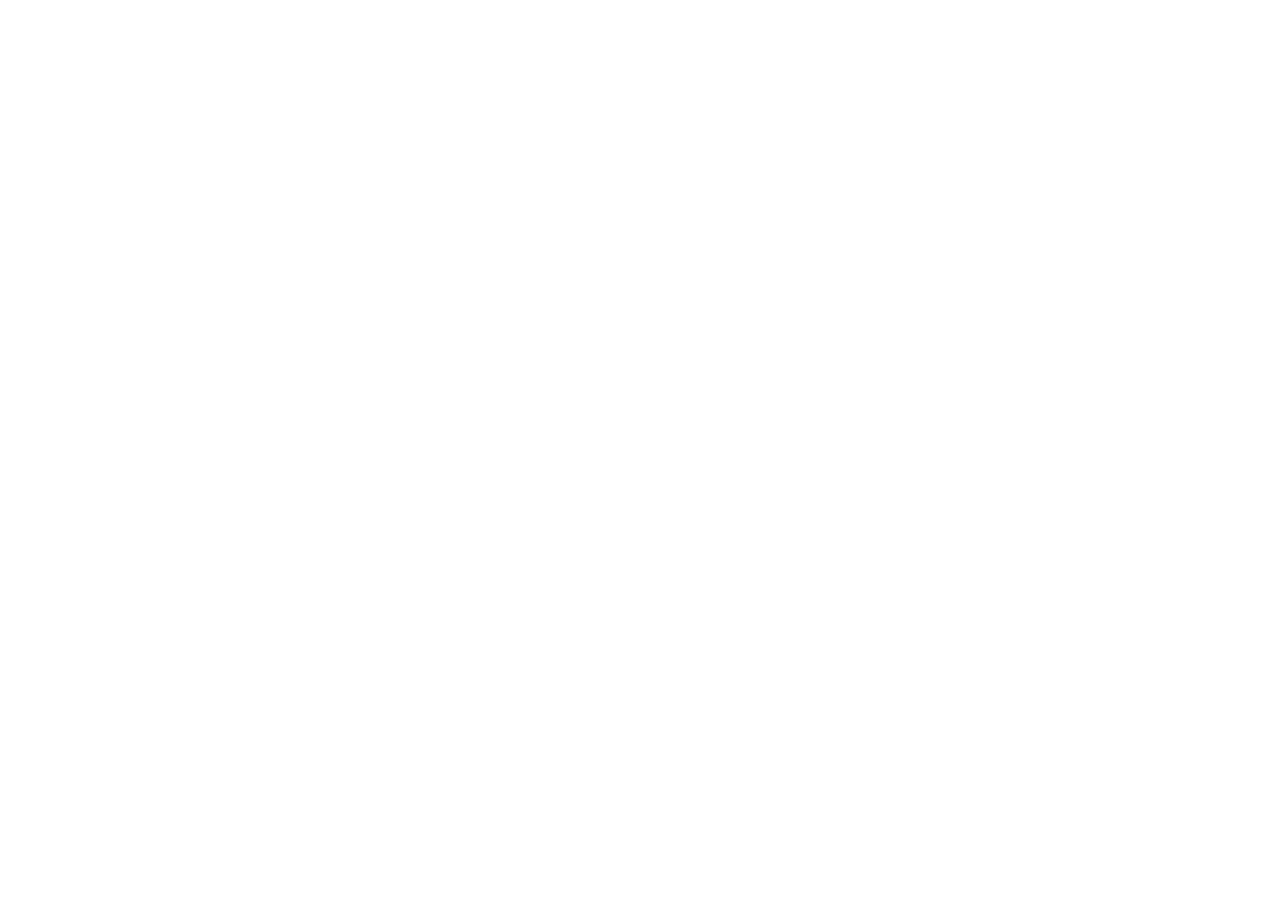
==== Index.html @ 97973192 "Created 3 html files, added bootstrap links and added external css stylesheet" ====
<!DOCTYPE html>
<html lang="en">
<head>
    <meta charset="UTF-8">
    <meta name="viewport" content="width=device-width, initial-scale=1.0">
    <title>Index</title>

    <link rel="stylesheet" href="https://stackpath.bootstrapcdn.com/bootstrap/4.5.0/css/bootstrap.min.css" integrity="sha384-9aIt2nRpC12Uk9gS9baDl411NQApFmC26EwAOH8WgZl5MYYxFfc+NcPb1dKGj7Sk" crossorigin="anonymous">
    <script src="https://code.jquery.com/jquery-3.5.1.slim.min.js" integrity="sha384-DfXdz2htPH0lsSSs5nCTpuj/zy4C+OGpamoFVy38MVBnE+IbbVYUew+OrCXaRkfj" crossorigin="anonymous"></script>
    <script src="https://cdn.jsdelivr.net/npm/popper.js@1.16.0/dist/umd/popper.min.js" integrity="sha384-Q6E9RHvbIyZFJoft+2mJbHaEWldlvI9IOYy5n3zV9zzTtmI3UksdQRVvoxMfooAo" crossorigin="anonymous"></script>
    <script src="https://stackpath.bootstrapcdn.com/bootstrap/4.5.0/js/bootstrap.min.js" integrity="sha384-OgVRvuATP1z7JjHLkuOU7Xw704+h835Lr+6QL9UvYjZE3Ipu6Tp75j7Bh/kR0JKI" crossorigin="anonymous"></script>

    <link rel="stylesheet" type="text/css" href="./assets/style.css">


</head>
<body>
    
</body>
</html>
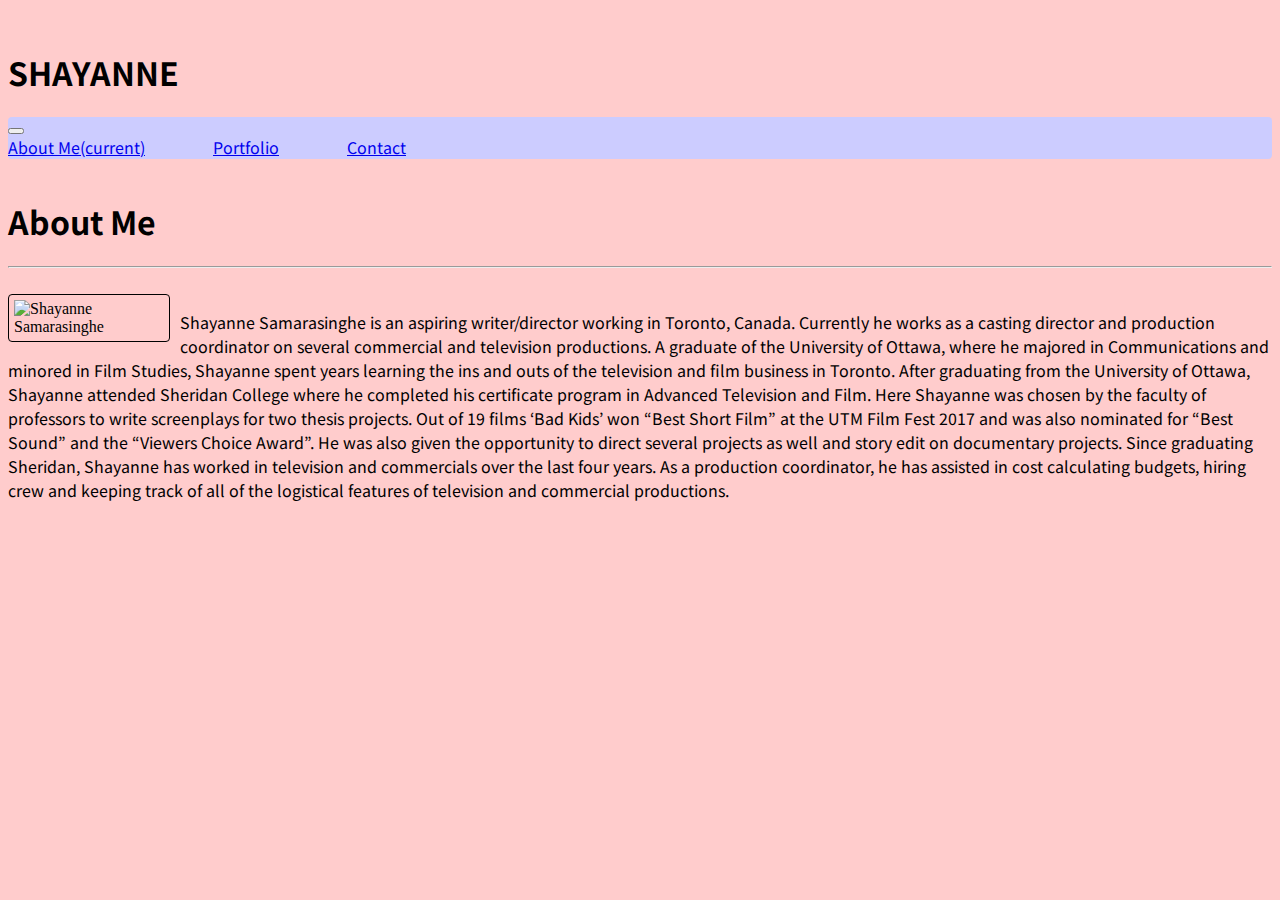
==== commit d32e87c9: "Added css stylings. Added card elements to portfolio. Added headers to each page." ====
--- a/Index.html
+++ b/Index.html
@@ -3,7 +3,7 @@
 <head>
     <meta charset="UTF-8">
     <meta name="viewport" content="width=device-width, initial-scale=1.0">
-    <title>Index</title>
+    <title>ABOUT ME</title>
 
     <link rel="stylesheet" href="https://stackpath.bootstrapcdn.com/bootstrap/4.5.0/css/bootstrap.min.css" integrity="sha384-9aIt2nRpC12Uk9gS9baDl411NQApFmC26EwAOH8WgZl5MYYxFfc+NcPb1dKGj7Sk" crossorigin="anonymous">
     <script src="https://code.jquery.com/jquery-3.5.1.slim.min.js" integrity="sha384-DfXdz2htPH0lsSSs5nCTpuj/zy4C+OGpamoFVy38MVBnE+IbbVYUew+OrCXaRkfj" crossorigin="anonymous"></script>
@@ -11,10 +11,63 @@
     <script src="https://stackpath.bootstrapcdn.com/bootstrap/4.5.0/js/bootstrap.min.js" integrity="sha384-OgVRvuATP1z7JjHLkuOU7Xw704+h835Lr+6QL9UvYjZE3Ipu6Tp75j7Bh/kR0JKI" crossorigin="anonymous"></script>
 
     <link rel="stylesheet" type="text/css" href="./assets/style.css">
+    <link href="https://fonts.googleapis.com/css2?family=Love+Ya+Like+A+Sister&family=Monoton&family=Noto+Sans+JP:wght@300&display=swap" rel="stylesheet">
+
+</head>
 
 
-</head>
 <body>
-    
+  <!-- Jumbotron -->
+
+  <div class="jumbotron jumbotron-fluid bg-primary">
+    <div class="container">
+      <h1 class="display-4 text-center">SHAYANNE</h1>
+    </div>
+  </div>  
+
+    <div class="container">
+
+
+          
+      <!-- Navbar -->
+
+          <nav class="navbar navbar-expand-lg navbar-light">
+            <button class="navbar-toggler" type="button" data-toggle="collapse" data-target="#navbarNavAltMarkup" aria-controls="navbarNavAltMarkup" aria-expanded="false" aria-label="Toggle navigation">
+              <span class="navbar-toggler-icon"></span>
+            </button>
+            <div class="collapse navbar-collapse" id="navbarNavAltMarkup">
+              <div class="navbar-nav mx-auto">
+                <a class="nav-item nav-link active" href="#">About Me<span class="sr-only">(current)</span></a>
+                <a class="nav-item nav-link" href="#">Portfolio</a>
+                <a class="nav-item nav-link" href="#">Contact</a>
+              </div>            
+            </div>
+          </nav>
+
+          <br/>
+
+           <!-- Header -->
+           <h1>About Me</h1>
+           <hr>
+
+           <br>
+
+
+      <!-- Image -->
+      <img src="./assets/IMG_5979-2.jpg" alt="Shayanne Samarasinghe" class="img-fluid">
+
+
+      <!-- Text -->
+      <p>
+        Shayanne Samarasinghe is an aspiring writer/director working in Toronto, Canada. Currently he works as a casting director and production coordinator on several commercial and television productions. A graduate of the University of Ottawa, where he majored in Communications and minored in Film Studies, Shayanne spent years learning the ins and outs of the television and film business in Toronto. After graduating from the University of Ottawa, Shayanne attended Sheridan College where he completed his certificate program in Advanced Television and Film. Here Shayanne was chosen by the faculty of professors to write screenplays for two thesis projects. Out of 19 films ‘Bad Kids’ won  “Best Short Film” at the UTM Film Fest 2017 and was also nominated for “Best Sound” and the “Viewers Choice Award”. He was also given the opportunity to direct several projects as well and story edit on documentary projects. Since graduating Sheridan, Shayanne has worked in television and commercials over the last four years. As a production coordinator, he has assisted in cost calculating budgets, hiring crew and keeping track of all of the logistical features of television and commercial productions.
+      </p>
+
+    </div>
+
+
+  
+
+  
+
 </body>
 </html>--- a/assets/style.css
+++ b/assets/style.css
@@ -0,0 +1,70 @@
+
+
+.jumbotron{
+    margin-bottom: 0px;
+    border-radius: 4px;
+    padding-top: 20px;
+}
+
+.img-fluid{
+    border: 1px solid #ddd;
+    border-radius: 4px;
+    padding: 5px;
+    width: 150px;
+    float: left;
+    margin-right: 10px;
+    border-color: black;
+    
+  }
+
+.navbar {
+    border-radius: 4px;
+    background-color:#ccccff;
+
+}
+
+body{
+    background-color: #ffcccc;
+}
+
+
+.display-4{
+    font-family: 'Noto Sans JP', sans-serif;
+   
+}
+
+p{
+    font-family: 'Noto Sans JP', sans-serif;
+}
+
+h1{
+    
+    font-family: 'Noto Sans JP', sans-serif;
+    
+}
+
+.card-body{
+    background-color:#ccccff;
+}
+
+.card-title{
+    text-align: center;
+    font-family: 'Noto Sans JP', sans-serif;
+}
+
+.box{
+    padding-bottom: 50px;
+    padding-right: 15px;
+}
+
+.box-2{
+    padding-bottom: 50px;
+
+}
+
+.navbar-expand-lg .navbar-nav .nav-link{
+    padding-right: 4rem;
+    font-family: 'Noto Sans JP', sans-serif;
+    font-weight: 350px;
+
+}
